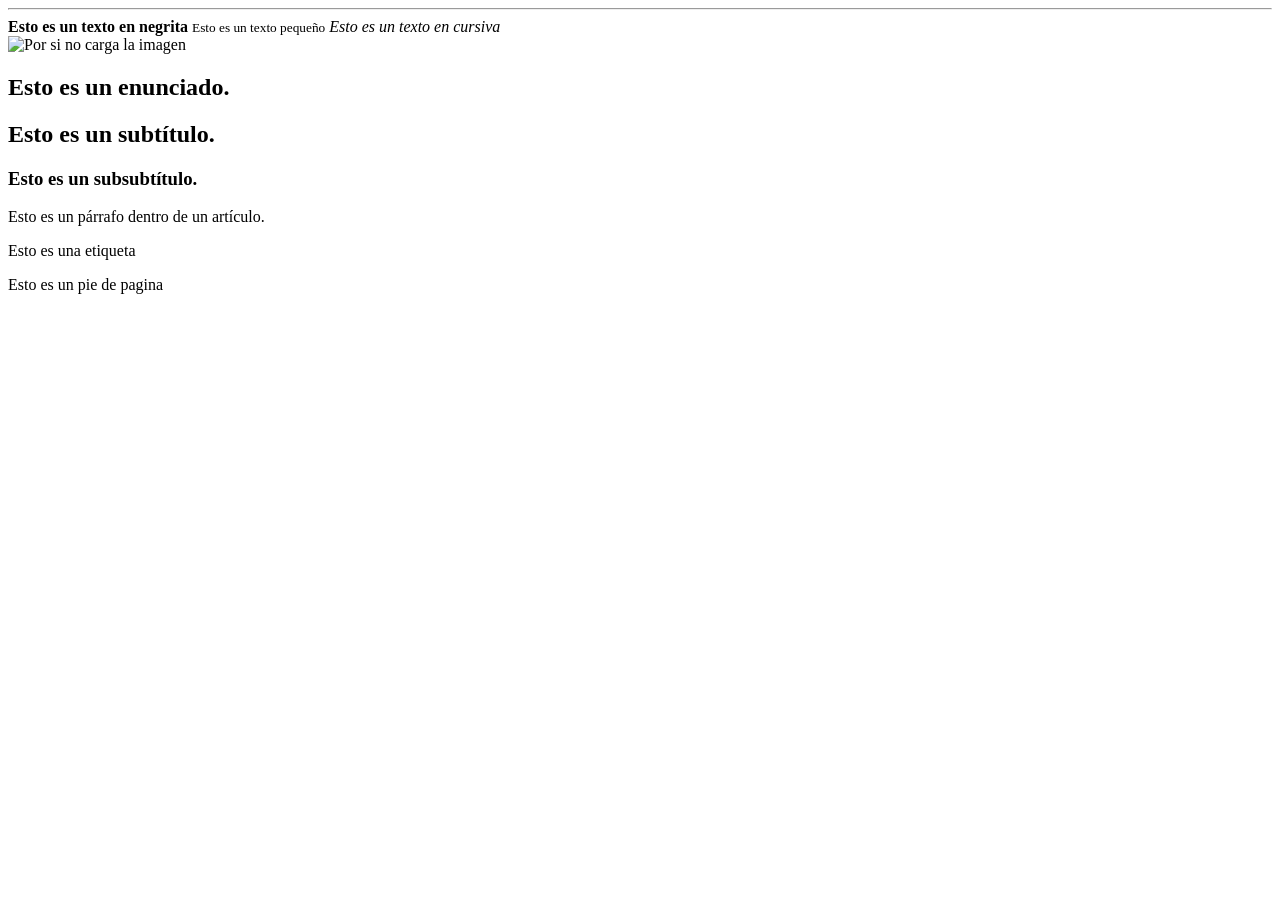
==== index.html @ d714a25f "Se creo el index.html" ====
<!DOCTYPE html>
<html lang="es">
<head>
    <meta charset="UTF-8">
    <meta name="viewport" content="width=device-width, initial-scale=1.0">
    <title>Mi pagina</title>
</head>
<body>

    <hr>
    <strong>Esto es un texto en negrita</strong>
    <small>Esto es un texto pequeño</small>
    <em>Esto es un texto en cursiva</em>
    <br>
    <img alt="Por si no carga la imagen" src="https://www.google.com/images/branding/googlelogo/1x/googlelogo_color_272x92dp.png">

    <section>
        <h1>Esto es un enunciado.</h1>
        <h2>Esto es un subtítulo.</h2>
        <h3>Esto es un subsubtítulo.</h3>
    </section>

    <article>
        <p>Esto es un párrafo dentro de un artículo.</p>
    </article>

    <aside>
        <label for="">Esto es una etiqueta</label>
    </aside>

    <footer>
        <p>Esto es un pie de pagina</p>
    </footer>
</body>
</html>
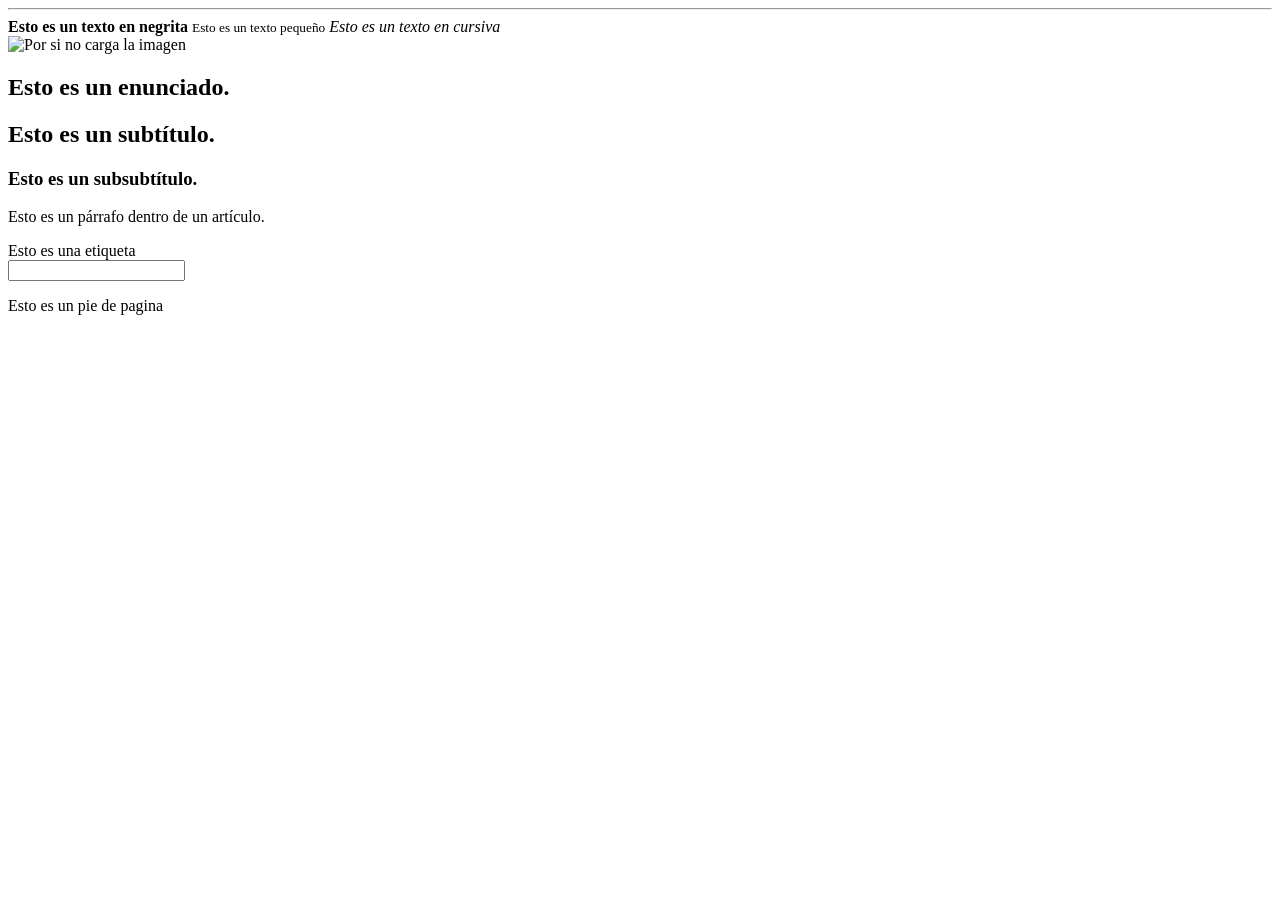
==== commit 66d79b92: "Cambios en el index" ====
--- a/index.html
+++ b/index.html
@@ -28,8 +28,10 @@
         <label for="">Esto es una etiqueta</label>
     </aside>
 
+    <input>
+
     <footer>
         <p>Esto es un pie de pagina</p>
     </footer>
 </body>
-</html>+</html>
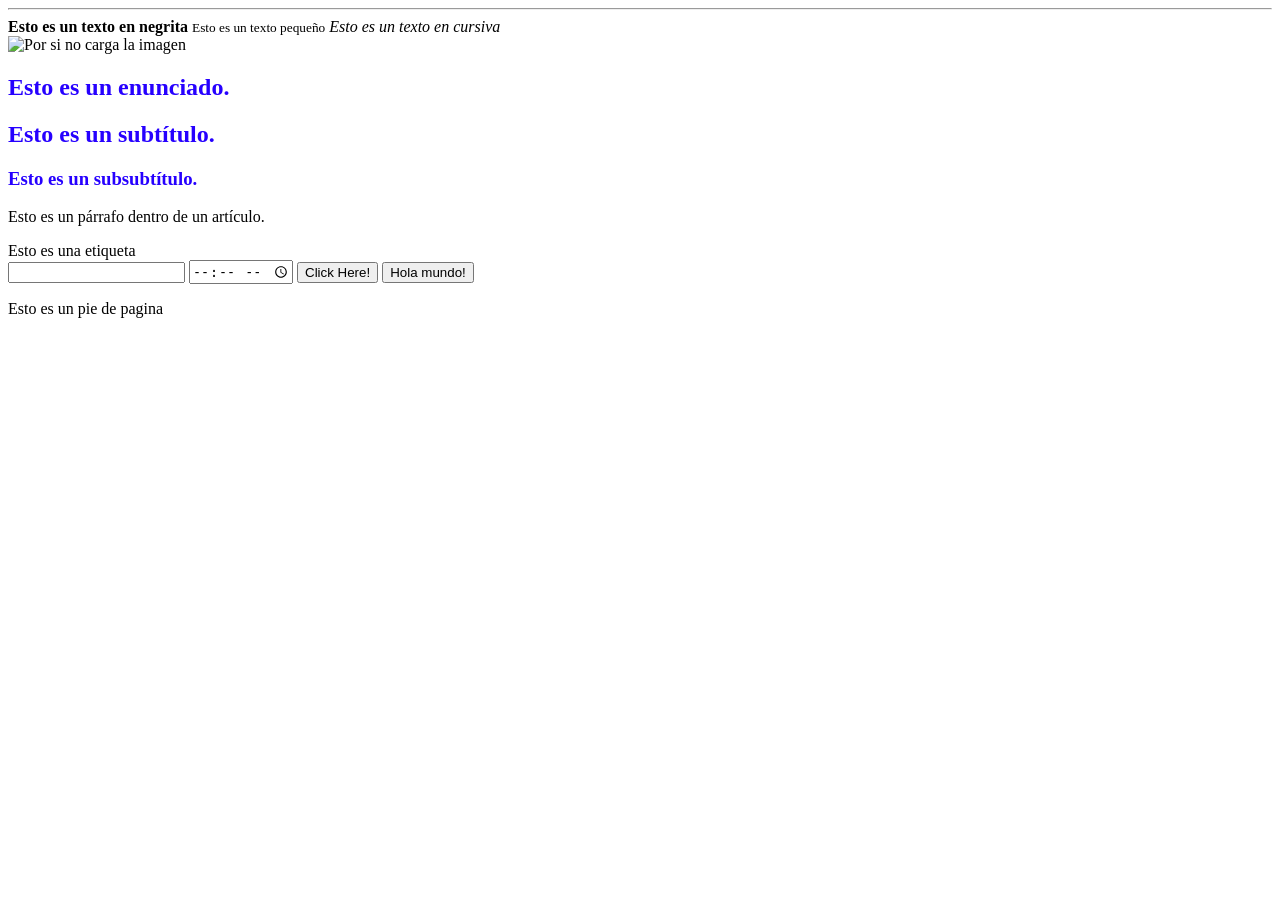
==== commit 0f6929ae: "feat: Third class" ====
--- a/index.html
+++ b/index.html
@@ -1,10 +1,14 @@
 <!DOCTYPE html>
 <html lang="es">
+
 <head>
     <meta charset="UTF-8">
     <meta name="viewport" content="width=device-width, initial-scale=1.0">
     <title>Mi pagina</title>
+    <link rel="stylesheet" href="./styles.css">
+
 </head>
+
 <body>
 
     <hr>
@@ -12,12 +16,13 @@
     <small>Esto es un texto pequeño</small>
     <em>Esto es un texto en cursiva</em>
     <br>
-    <img alt="Por si no carga la imagen" src="https://www.google.com/images/branding/googlelogo/1x/googlelogo_color_272x92dp.png">
+    <img alt="Por si no carga la imagen"
+        src="https://www.google.com/images/branding/googlelogo/1x/googlelogo_color_272x92dp.png" width="500">
 
     <section>
-        <h1>Esto es un enunciado.</h1>
-        <h2>Esto es un subtítulo.</h2>
-        <h3>Esto es un subsubtítulo.</h3>
+        <h1 class="enunciado">Esto es un enunciado.</h1>
+        <h2 class="enunciado">Esto es un subtítulo.</h2>
+        <h3 class="enunciado">Esto es un subsubtítulo.</h3>
     </section>
 
     <article>
@@ -28,10 +33,17 @@
         <label for="">Esto es una etiqueta</label>
     </aside>
 
-    <input>
+    <input type="text">
+    <input type="time">
+
+    <button id="miBoton">Click Here!</button>
+    <button>Hola mundo!</button>
 
     <footer>
         <p>Esto es un pie de pagina</p>
     </footer>
 </body>
-</html>
+
+<script type="module" src="util.js"></script>
+
+</html>
--- a/styles.css
+++ b/styles.css
@@ -0,0 +1,27 @@
+/* Mobile First */
+
+@media (min-width: 420px) {
+
+    .enunciado {
+        color: red;
+    }
+
+    img {
+        width: 50%;
+        height: auto;
+    }
+
+}
+
+@media (min-width: 768px) {
+
+    .enunciado {
+        color: rgb(38, 0, 255)
+    }
+
+    img {
+        width: 80%;
+        height: auto;
+    }
+
+}
